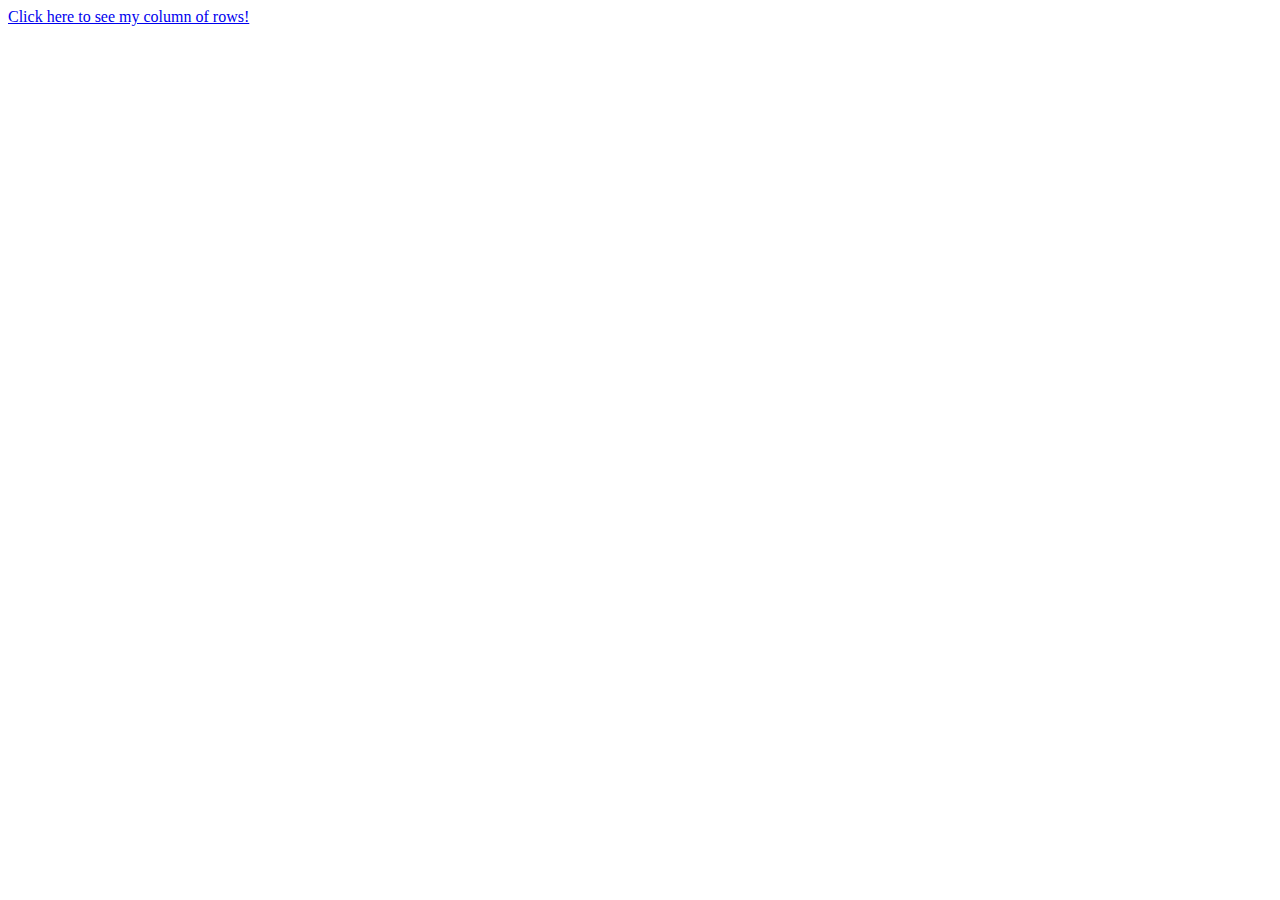
==== mysite/index.html @ 74af569c "update message" ====
<!-- This file is representative of the website's main page -->
<!DOCTYPE html>
<html>
<head><title>My Site's Main Page</title>
    <link rel="stylesheet" type="text/css" href="style.css" media="screen" />
</head>
<body>
        <a href="./my-column-of-rows.html">Click here to see my column of rows!</a>
</body>
---- mysite/style.css ----
table {
     color:blue;
}

tr {
    color: red;
}
dl {
    color:green;
}
dt {
    color:blue;
}
dd {
    color:red;
}

caption {
    color:orange;
}
ul {
    color:darkviolet;
}
ol {
    color:darkgoldenrod;
}
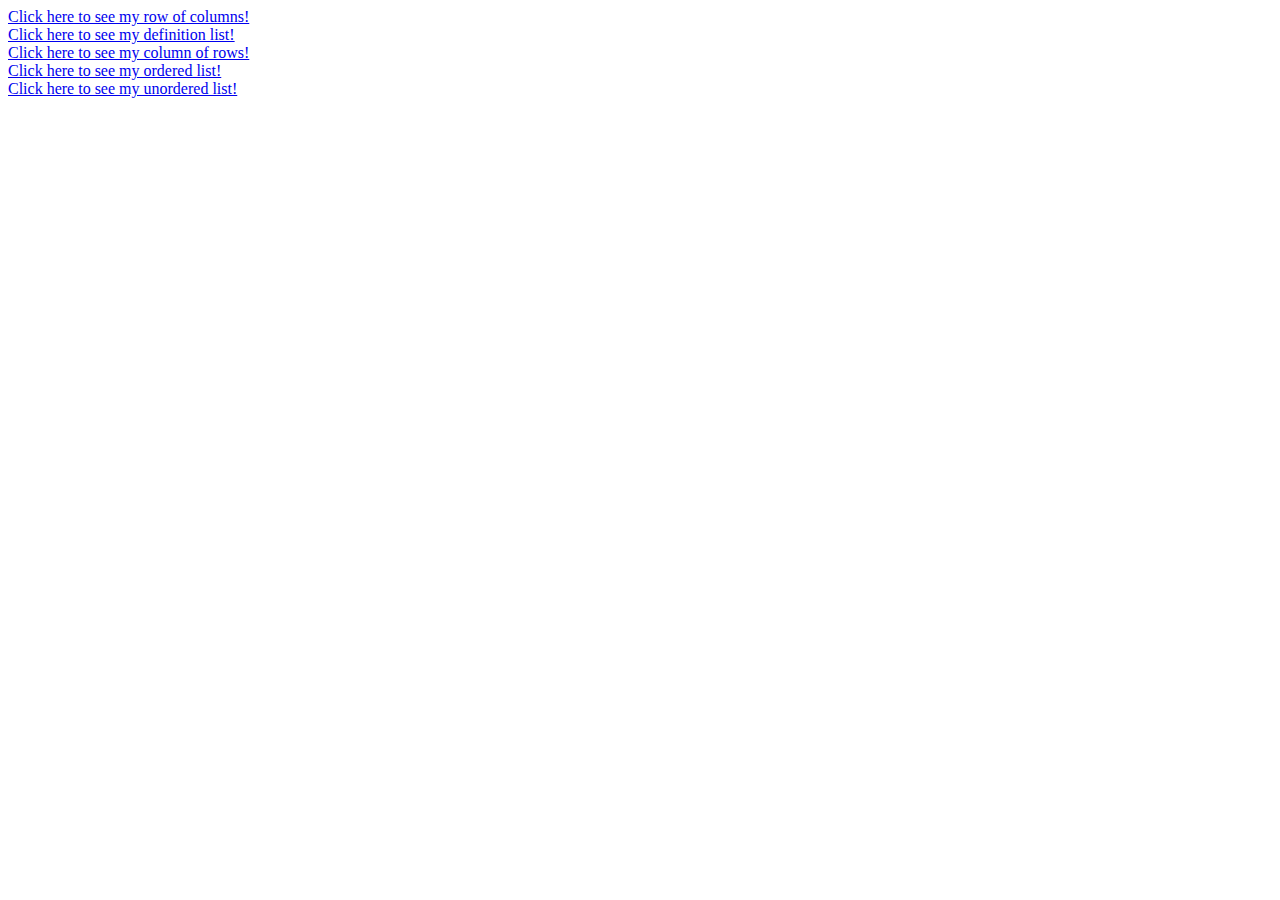
==== commit 37ac96a5: "update message" ====
--- a/mysite/index.html
+++ b/mysite/index.html
@@ -5,5 +5,9 @@
     <link rel="stylesheet" type="text/css" href="style.css" media="screen" />
 </head>
 <body>
-        <a href="./my-column-of-rows.html">Click here to see my column of rows!</a>
+        <a href="./Caption.html">Click here to see my row of columns!</a><br>
+        <a href="./Lagging.html">Click here to see my definition list!</a><br>
+        <a href="./Month.html">Click here to see my column of rows!</a><br>
+        <a href="./On the daily.html">Click here to see my ordered list!</a><br>
+        <a href="./Soda.html">Click here to see my unordered list!</a><br>
 </body>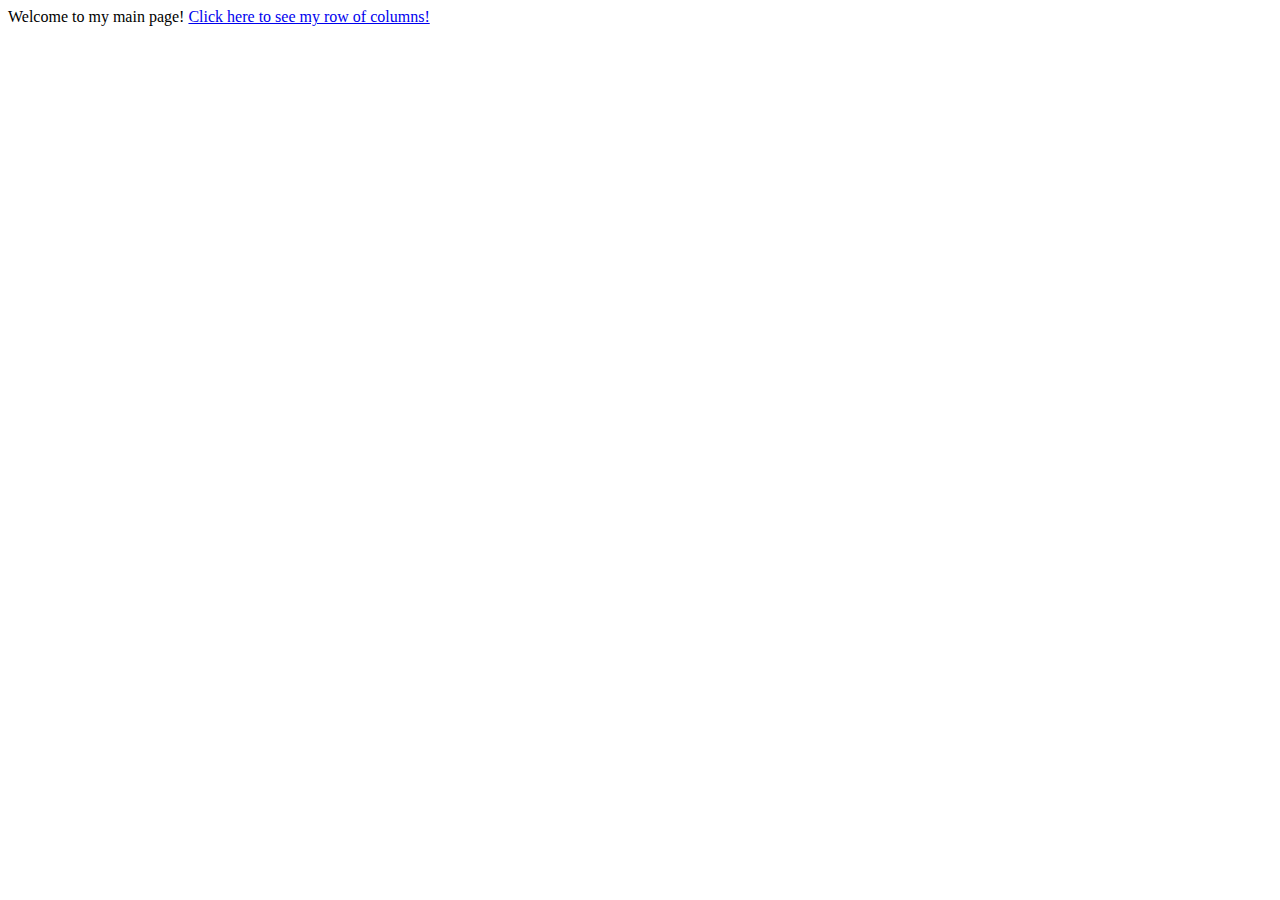
==== commit d7c5b108: "update message" ====
--- a/mysite/index.html
+++ b/mysite/index.html
@@ -5,9 +5,6 @@
     <link rel="stylesheet" type="text/css" href="style.css" media="screen" />
 </head>
 <body>
-        <a href="./Caption.html">Click here to see my row of columns!</a><br>
-        <a href="./Lagging.html">Click here to see my definition list!</a><br>
-        <a href="./Month.html">Click here to see my column of rows!</a><br>
-        <a href="./On the daily.html">Click here to see my ordered list!</a><br>
-        <a href="./Soda.html">Click here to see my unordered list!</a><br>
+    Welcome to my main page!
+        <a href="./Caption.html">Click here to see my row of columns!</a>
 </body>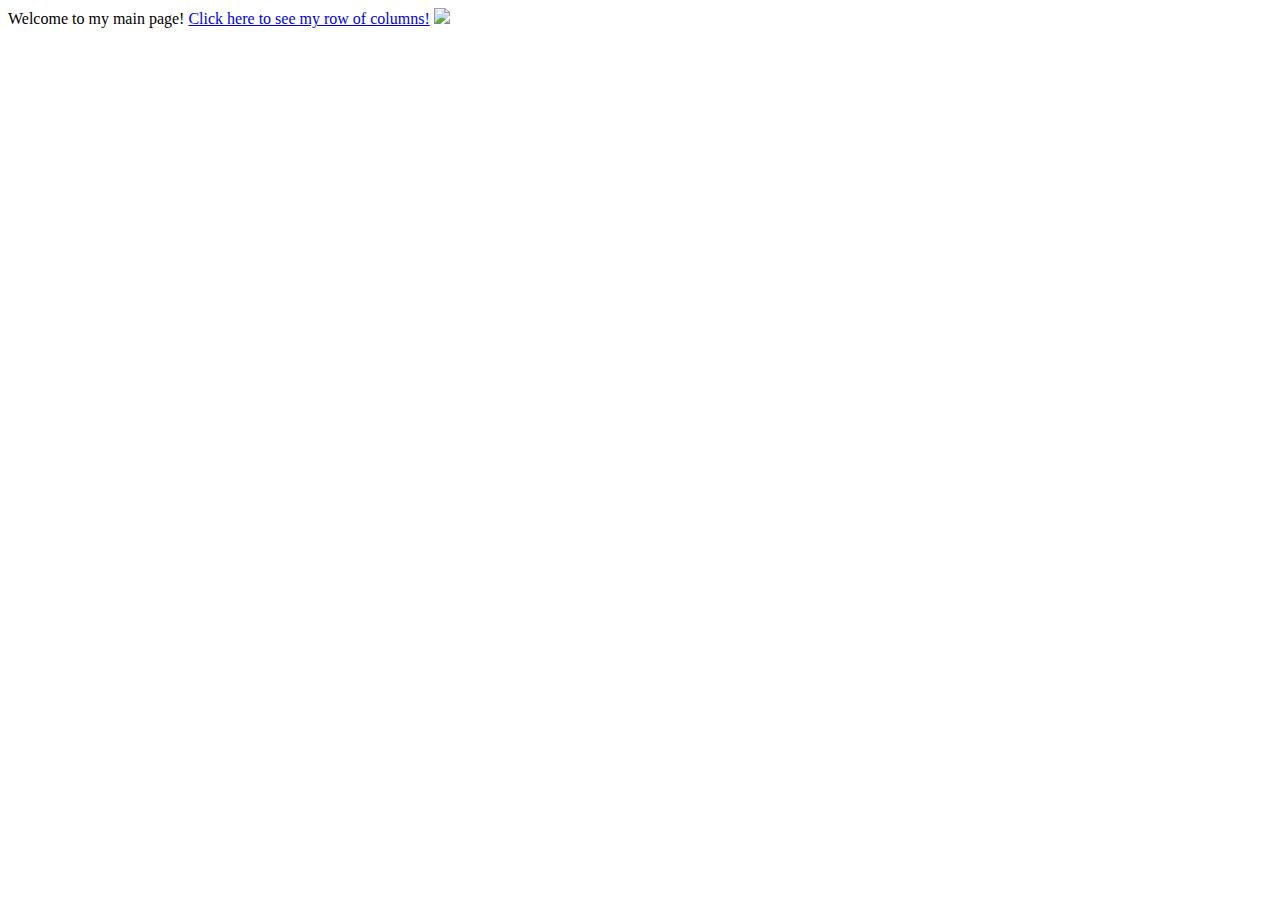
==== commit c4f0b4fe: "update message" ====
--- a/mysite/index.html
+++ b/mysite/index.html
@@ -7,4 +7,4 @@
 <body>
     Welcome to my main page!
         <a href="./Caption.html">Click here to see my row of columns!</a>
-</body>+  <img src="https://static.skillshare.com/uploads/project/57958/cover_800_04b5259d123167f71ab533e293b91901.png">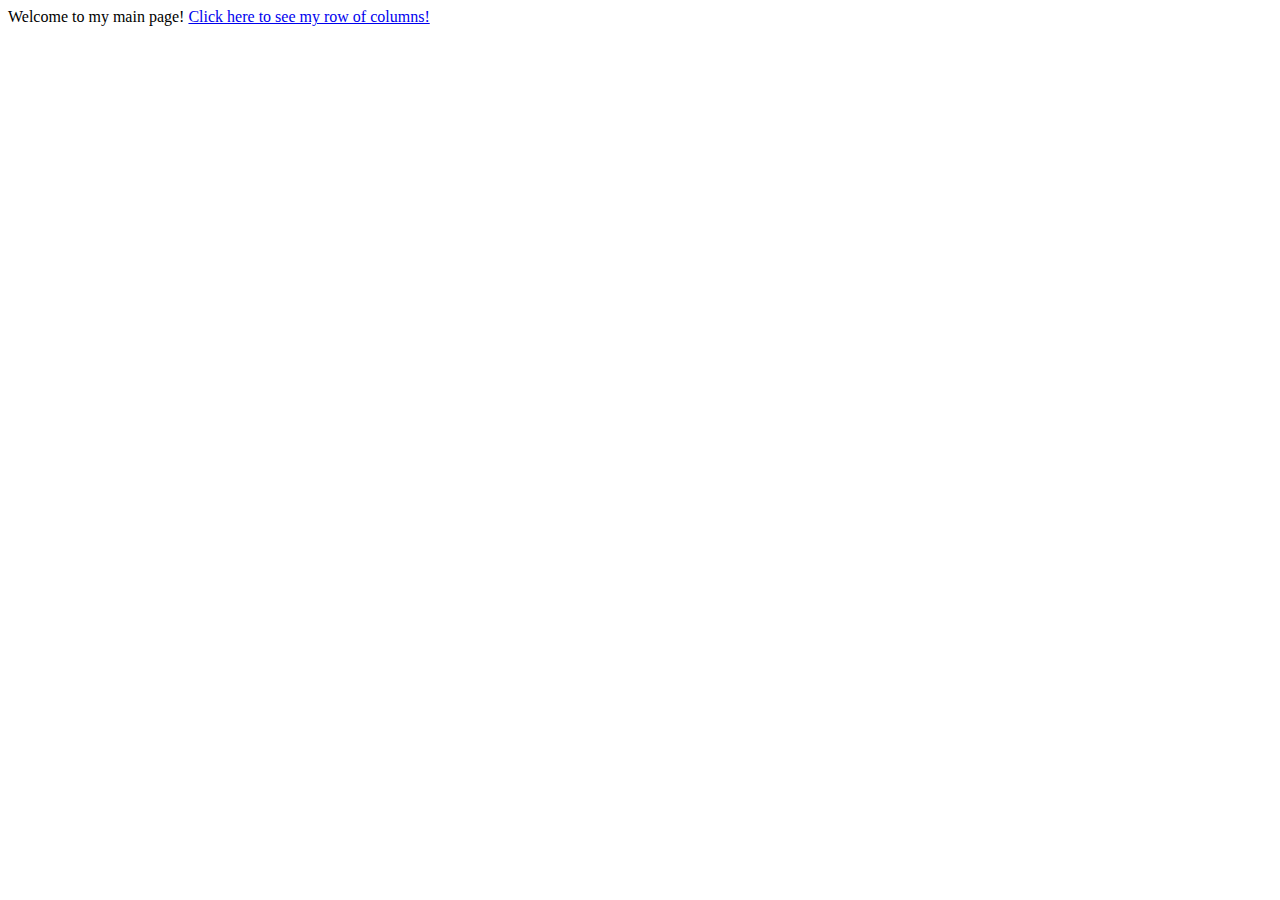
==== commit da163bb5: "update message" ====
--- a/mysite/index.html
+++ b/mysite/index.html
@@ -2,9 +2,9 @@
 <!DOCTYPE html>
 <html>
 <head><title>My Site's Main Page</title>
-    <link rel="stylesheet" type="text/css" href="style.css" media="screen" />
+    <link rel="stylesheet" type="text/css" href="index-style.css" media="screen" />
 </head>
 <body>
     Welcome to my main page!
         <a href="./Caption.html">Click here to see my row of columns!</a>
-  <img src="https://static.skillshare.com/uploads/project/57958/cover_800_04b5259d123167f71ab533e293b91901.png">+ --- a/mysite/index-style.css
+++ b/mysite/index-style.css
@@ -0,0 +1,32 @@
+table {
+     color:blue;
+}
+
+tr {
+    color: red;
+}
+dl {
+    color:green;
+}
+dt {
+    color:blue;
+}
+dd {
+    color:red;
+}
+
+caption {
+    color:orange;
+}
+ul {
+    color:darkviolet;
+}
+ol {
+    color:darkgoldenrod;
+}
+
+body {
+background-image: url('https://static.skillshare.com/uploads/project/57958/cover_800_04b5259d123167f71ab533e293b91901.png');
+background-repeat: no-repeat;
+background-size: 1400px;
+}